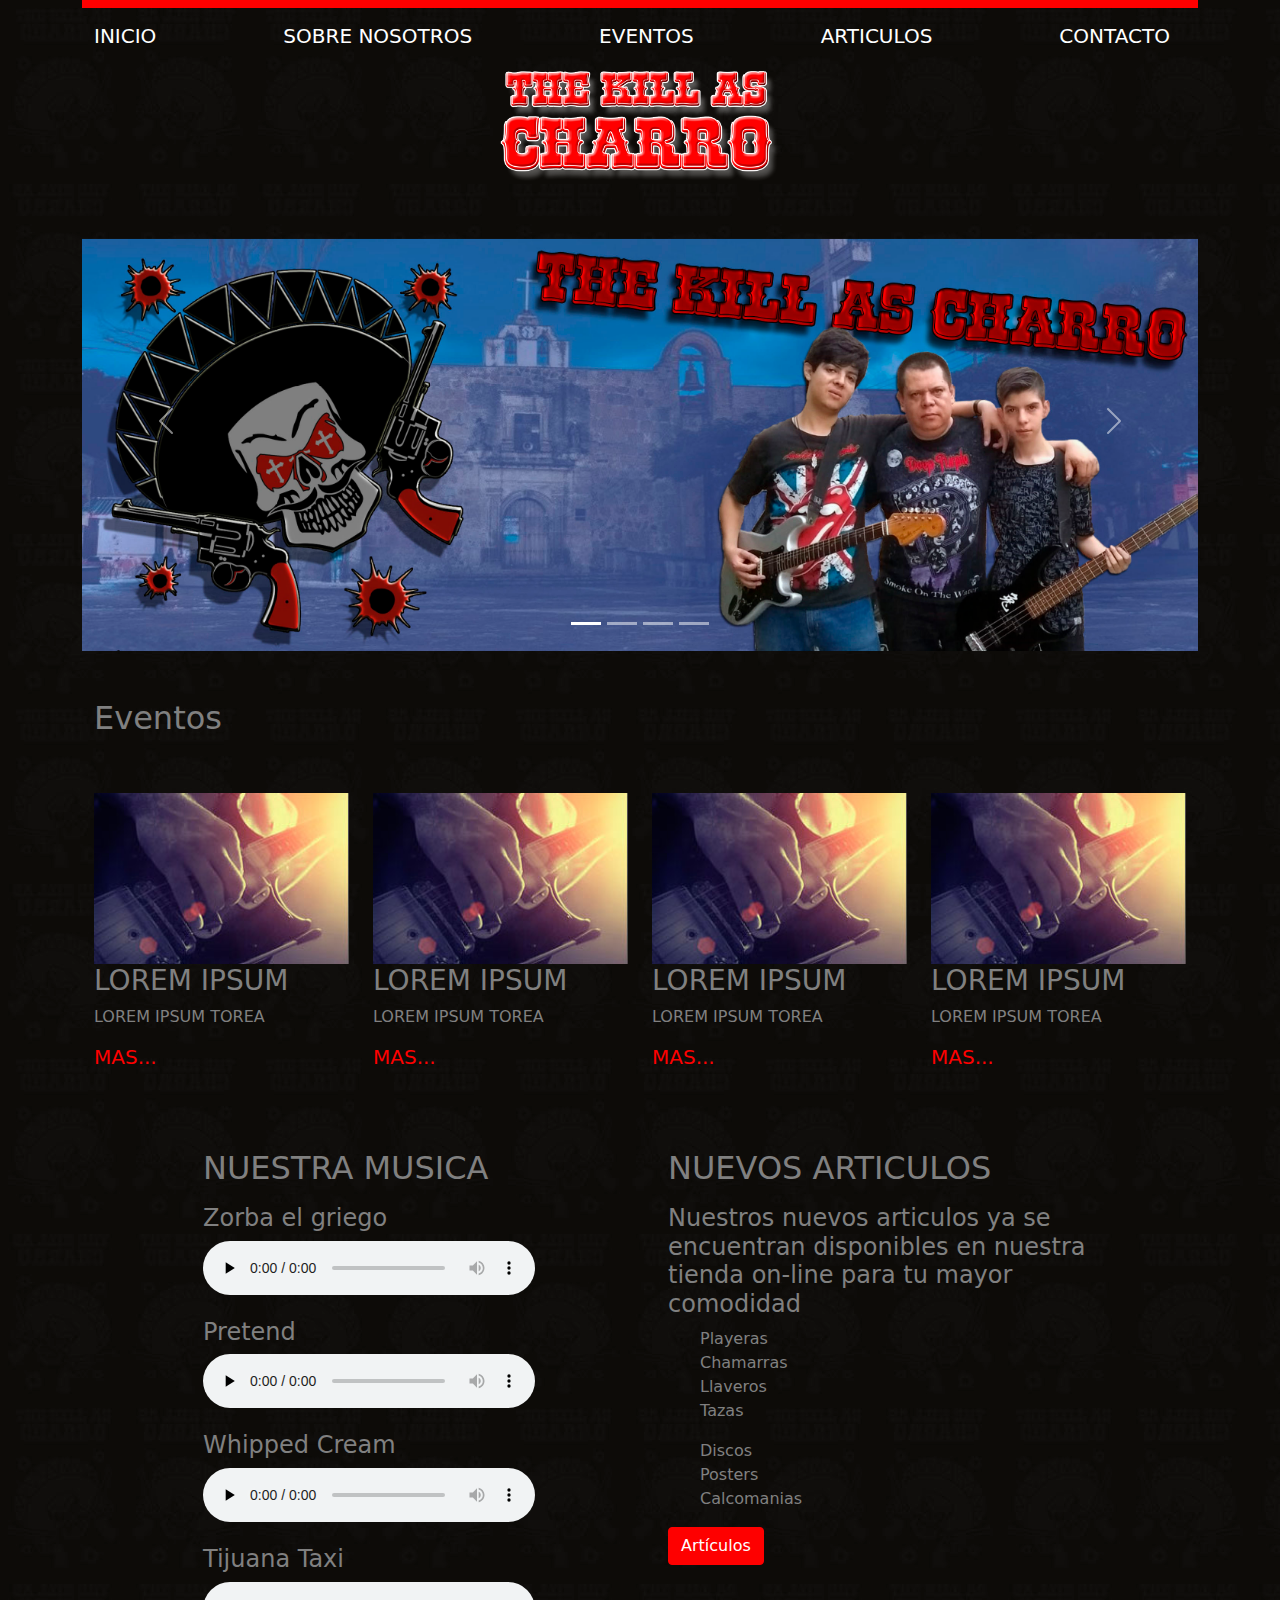
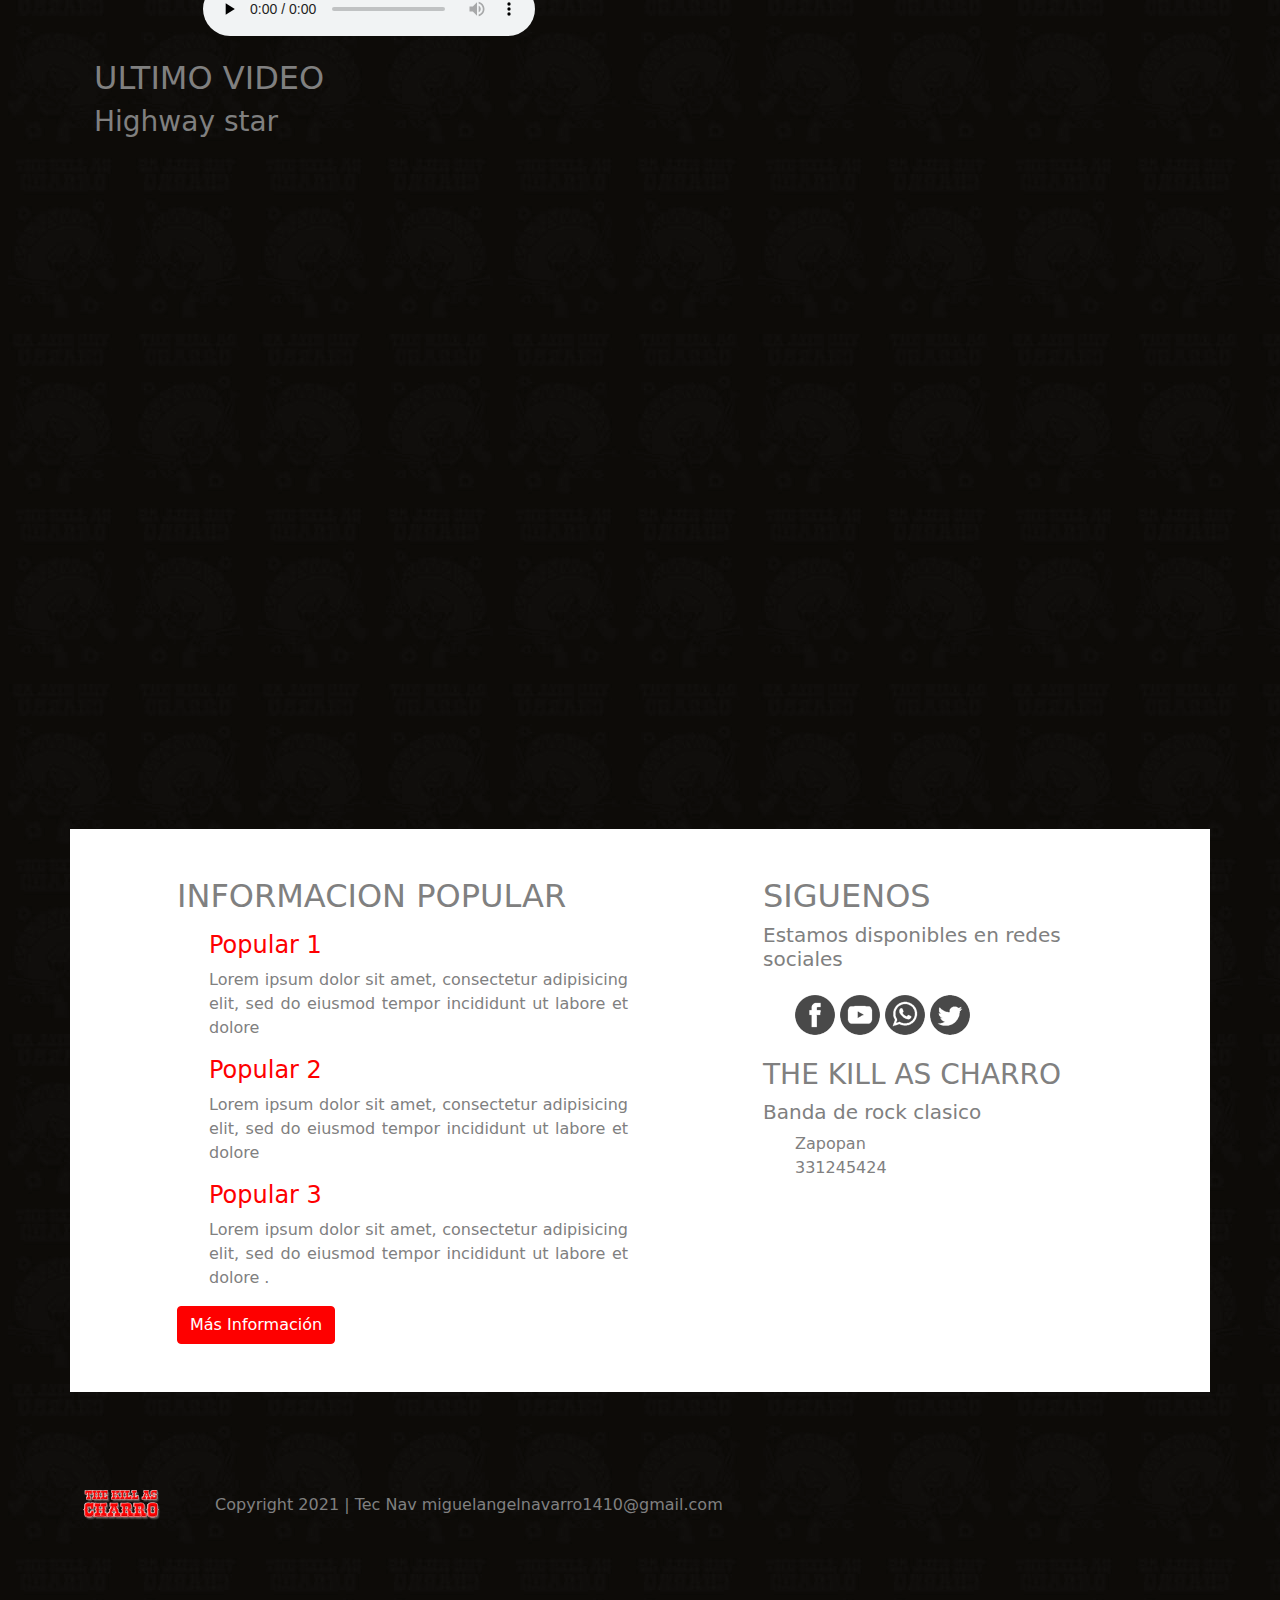
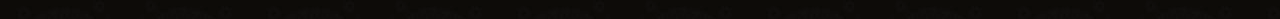
==== index.html @ 17f98960 "Renicio del proyecto en linux" ====
<!DOCTYPE html>
<html lang="es">
	<head>
		<meta charset="UTF-8">
		<meta name="viewport" content="width=device-width, initial-scale=1.0">
		<!-- <link rel="stylesheet" href="css/normalize.css"> -->
		<!-- <link href="https://cdn.jsdelivr.net/npm/bootstrap@5.0.2/dist/css/bootstrap.min.css" rel="stylesheet" integrity="sha384-EVSTQN3/azprG1Anm3QDgpJLIm9Nao0Yz1ztcQTwFspd3yD65VohhpuuCOmLASjC" crossorigin="anonymous"> -->

		<link rel="stylesheet" href="css/bootstrap.css">


		<!-- <meta http-equiv="X-UA-Compatible" content="IE=edge,chrome=1"> 
        <meta name="viewport" content="width=device-width, initial-scale=1.0"> 
        <meta name="description" content="Fluid CSS3 Slideshow with Parallax Effect" />
        <meta name="keywords" content="fluid, css3, css-only, slideshow, responsive, parallax, sibling, pseudo-class, transitions" />
        <meta name="author" content="Codrops" />
        <link rel="shortcut icon" href="../favicon.ico"> 
        <link rel="stylesheet" type="text/css" href="css/demo.css" />
        <link rel="stylesheet" type="text/css" href="css/style.css" />
		<script type="text/javascript" src="js/modernizr.custom.04022.js"></script> -->
      
		<title>The Kill As Charro</title>

	</head>

	<body class="container-fluid" >
		<div class="container">
				<header>
					<h1 id="titulo">The Kill As Charro</h1>

					<nav class="navbar navbar-light "  id="navegacion">
						<div class="container-fluid">
    						<a class="navbar-brand" href="index.html">INICIO</a>
    						<a class="navbar-brand" href="nosotros.html">SOBRE NOSOTROS</a>
    						<a class="navbar-brand" href="#Eventos">EVENTOS</a>
    						<!-- <a class="navbar-brand" href="#">BLOG</a> -->
    						<a class="navbar-brand" href="articulos.html">ARTICULOS</a>
    						<a class="navbar-brand" href="contacto.html">CONTACTO</a>
  						</div>
					</nav>
					 
					<div id="logo">
						<img src="img/logo.png" class="mx-auto d-block" id="logo">
				    </div>
				</header>

				<!-- slider -->
				<div id="carouselExampleIndicators" class="carousel slide" data-bs-ride="carousel">
				  <div class="carousel-indicators">
				    <button type="button" data-bs-target="#carouselExampleIndicators" data-bs-slide-to="0" class="active" aria-current="true" aria-label="Slide 1"></button>
				    <button type="button" data-bs-target="#carouselExampleIndicators" data-bs-slide-to="1" aria-label="Slide 2"></button>
				    <button type="button" data-bs-target="#carouselExampleIndicators" data-bs-slide-to="2" aria-label="Slide 3"></button>
					<button type="button" data-bs-target="#carouselExampleIndicators" data-bs-slide-to="3" aria-label="Slide 4"></button>
				  </div>
				  <div class="carousel-inner">
				    <div class="carousel-item active">
				      <img src="img/principal02.jpg" class="d-block w-100" alt="...">
				    </div>
				    <div class="carousel-item">
				      <img src="img/jeza02.jpg" class="d-block w-100" alt="...">
				    </div>
				    <div class="carousel-item">
				      <img src="img/jonhy02.jpg" class="d-block w-100" alt="...">
				    </div>
					<div class="carousel-item">
						<img src="img/micky02.jpg" class="d-block w-100" alt="...">
					  </div>
				  </div>
				  <button class="carousel-control-prev" type="button" data-bs-target="#carouselExampleIndicators" data-bs-slide="prev">
				    <span class="carousel-control-prev-icon" aria-hidden="true"></span>
				    <span class="visually-hidden">Previous</span>
				  </button>
				  <button class="carousel-control-next" type="button" data-bs-target="#carouselExampleIndicators" data-bs-slide="next">
				    <span class="carousel-control-next-icon" aria-hidden="true"></span>
				    <span class="visually-hidden">Next</span>
				  </button>
				</div>

				
				<div class="container" id="fila1">
					<a name="EVENTOS" id="Eventos"></a>
					<h2>Eventos</h2>
					<main class="row" >
						<article class="col-lg-3 col-md-6 col-sm-6 col-xs-12">
							<img class="img-responsive"  src="img/img1.jpg" alt="">
							<h3>LOREM IPSUM</h3>
							<p>LOREM IPSUM TOREA</p>
							<h5><a href="#">MAS...</a></h5>
						</article>
						<article class="col-lg-3 col-md-6 col-sm-6 col-xs-12">
							<img class="img-responsive"  src="img/img1.jpg" alt="">
							<h3>LOREM IPSUM</h3>
							<p>LOREM IPSUM TOREA</p>
							<h5><a href="#">MAS...</a></h5>
						</article>
						<article class="col-lg-3 col-md-6 col-sm-6 col-xs-12">
							<img class="img-responsive"  src="img/img1.jpg" alt="">
							<h3>LOREM IPSUM</h3>
							<p>LOREM IPSUM TOREA</p>
							<h5><a href="#">MAS...</a></h5>
						</article>
						<article class="col-lg-3 col-md-6 col-sm-6 col-xs-12">
							<img class="img-responsive" src="img/img1.jpg" alt="">
							<h3>LOREM IPSUM</h3>
							<p>LOREM IPSUM TOREA</p>
							<h5><a href="#">MAS...</a></h5>
						</article>
					</main>
				</div>


				<div class="container" id="fila2">
					<main class="row">

						<div class="col-xl-1 col-lg-1 col-md-1 col-sm-1"></div>
	
						<section class="col-xl-4 col-lg-4 col-md-10 col-sm-10">
							<article>
								<h2>NUESTRA MUSICA</h2>
	
								<h4>Zorba el griego</h4>
								<audio controls preload="none">
									<source src="music/ZorbaTheGreek.mp3" type="audio/mpeg">
								</audio>
	
								<h4>Pretend</h4>
								<audio controls preload="none">
									<source src="music/pretend.mp3" type="audio/mpeg">
								</audio>
	
								<h4>Whipped Cream</h4>
								<audio controls preload="none">
									<source src="music/WhippedCream.mp3">
								</audio>
	
								<h4>Tijuana Taxi</h4>
								<audio controls preload="none">
									<source src="music/TijuanaTaxi.mp3">
								</audio>
							</article>

						</section>

						<div class="col-xl-1 col-lg-1 col-md-0 col-sm-0"></div>
	
						<section class="col-xl-5 col-lg-5 col-md-10 col-sm-10" id="articulos">
							<article id="nuevos">
								<h2>NUEVOS ARTICULOS</h2>
								<h4>Nuestros nuevos articulos ya se encuentran disponibles en nuestra 
								tienda on-line para tu mayor comodidad</h4>
								<ul>
									<li>Playeras</li>
									<li>Chamarras</li>
									<li>Llaveros</li>
									<li>Tazas</li>
								</ul>
								<ul>
									<li>Discos</li>
									<li>Posters</li>
									<li>Calcomanias</li>
									 
								</ul>
					
								<button onclick="location.href='articulos.html'"class="btn btn-primary">Artículos</button>
							</article>
						</section>
	
						<div class="col-xl-1 col-lg-1 col-md-1 col-sm-1"></div>
	
					</main>

				</div>

				<div class="container" id="fila3">
					<main class="row" >

						<h2>ULTIMO VIDEO</h2>
						<h3>Highway star</h3>

						<article  class="col-xl-12 col-lg-12 col-md-12 col-sm-12" id="Videos">
							
	
							<div class="embed-responsive embed-responsive-16by9">
								<iframe  class="embed-responsive-item" src="https://www.youtube.com/embed/j9bnveWgDbg" title="YouTube video player" frameborder="0" allow="accelerometer; autoplay; clipboard-write; encrypted-media; gyroscope; picture-in-picture" allowfullscreen></iframe>
							</div>
						</article>
					</main>
				</div>

				
				
				<main class="row" id="fila4">

					<div class="col-xl-1 col-lg-1 col-md-1 col-sm-1"></div>

					<aside class="col-xl-5 col-lg-5 col-md-10 col-sm-10 popular"  id="informacion">
						<article id="popular">
							<h2>INFORMACION POPULAR</h2>
							<ul>
								<li>
									<a href=""><h4>Popular 1</h4></a>
									<p>Lorem ipsum dolor sit amet, consectetur adipisicing elit, sed do eiusmod
									tempor incididunt ut labore et dolore </p>
								</li>
								<li>
									<a href=""><h4>Popular 2</h4></a>
									<p>Lorem ipsum dolor sit amet, consectetur adipisicing elit, sed do eiusmod
									tempor incididunt ut labore et dolore </p>
								</li>
								<li>
									<a href=""><h4>Popular 3</h4></a>
									<p>Lorem ipsum dolor sit amet, consectetur adipisicing elit, sed do eiusmod
									tempor incididunt ut labore et dolore  .</p>
								</li>
							</ul>
							<button class="btn btn-primary">Más Información</button>
						</article>
					</aside>

					<div class="col-xl-1 col-lg-1 col-md-0 col-sm-0"></div>

					<section class="col-xl-4 col-lg-4 col-md-10 col-sm-10">
						<article id="sociales">
							<h2>SIGUENOS</h2>
							<h5>Estamos disponibles en redes sociales</h5>
							<ul>
								<a href="https://www.facebook.com/The-kill-As-Charro-910005852479609/?ref=pages_you_manage"><li id="face"></li></a>
								<a href="https://www.youtube.com/channel/UCBH-IY2lPvqTNCBvyxx1A6g"><li id="youtube"></li></a>
								<a href="https://api.whatsapp.com/send?phone=0523312454214&text=Hola!%20somos%20The%20Kill%20As%20Charro,%20en%20que%20te%20podemos%20ayudar?"><li id="whatsap"></li></a>
								<a href="#"><li id="twitter"></li></a>
								 
							</ul>
						</article>
						<article id="TheKill">
							<h3>THE KILL AS CHARRO</h3>
							<h5>Banda de rock clasico</h5>
							<ul>
								<li>Zapopan</li>
								<li>331245424</li>
							</ul>
						</article>
						
					</section>

					<div class="col-xl-1 col-lg-1 col-md-1 col-sm-1"></div>

				</main>

				<footer>
						<img id="logo2" src="img/logo.png" alt="">
						<span id="s1">Copyright 2021 | Tec Nav</span>
						<span id="s2">miguelangelnavarro1410@gmail.com</span>
				</footer>
			
		</div><!-- Fin del contenedor principal -->

		<!-- <script src="https://cdn.jsdelivr.net/npm/bootstrap@5.0.2/dist/js/bootstrap.bundle.min.js" integrity="sha384-MrcW6ZMFYlzcLA8Nl+NtUVF0sA7MsXsP1UyJoMp4YLEuNSfAP+JcXn/tWtIaxVXM" crossorigin="anonymous"></script> -->

		<script type="text/javascript" src="js/bootstrap.bundle.js"></script>
		
	</body>
</html>
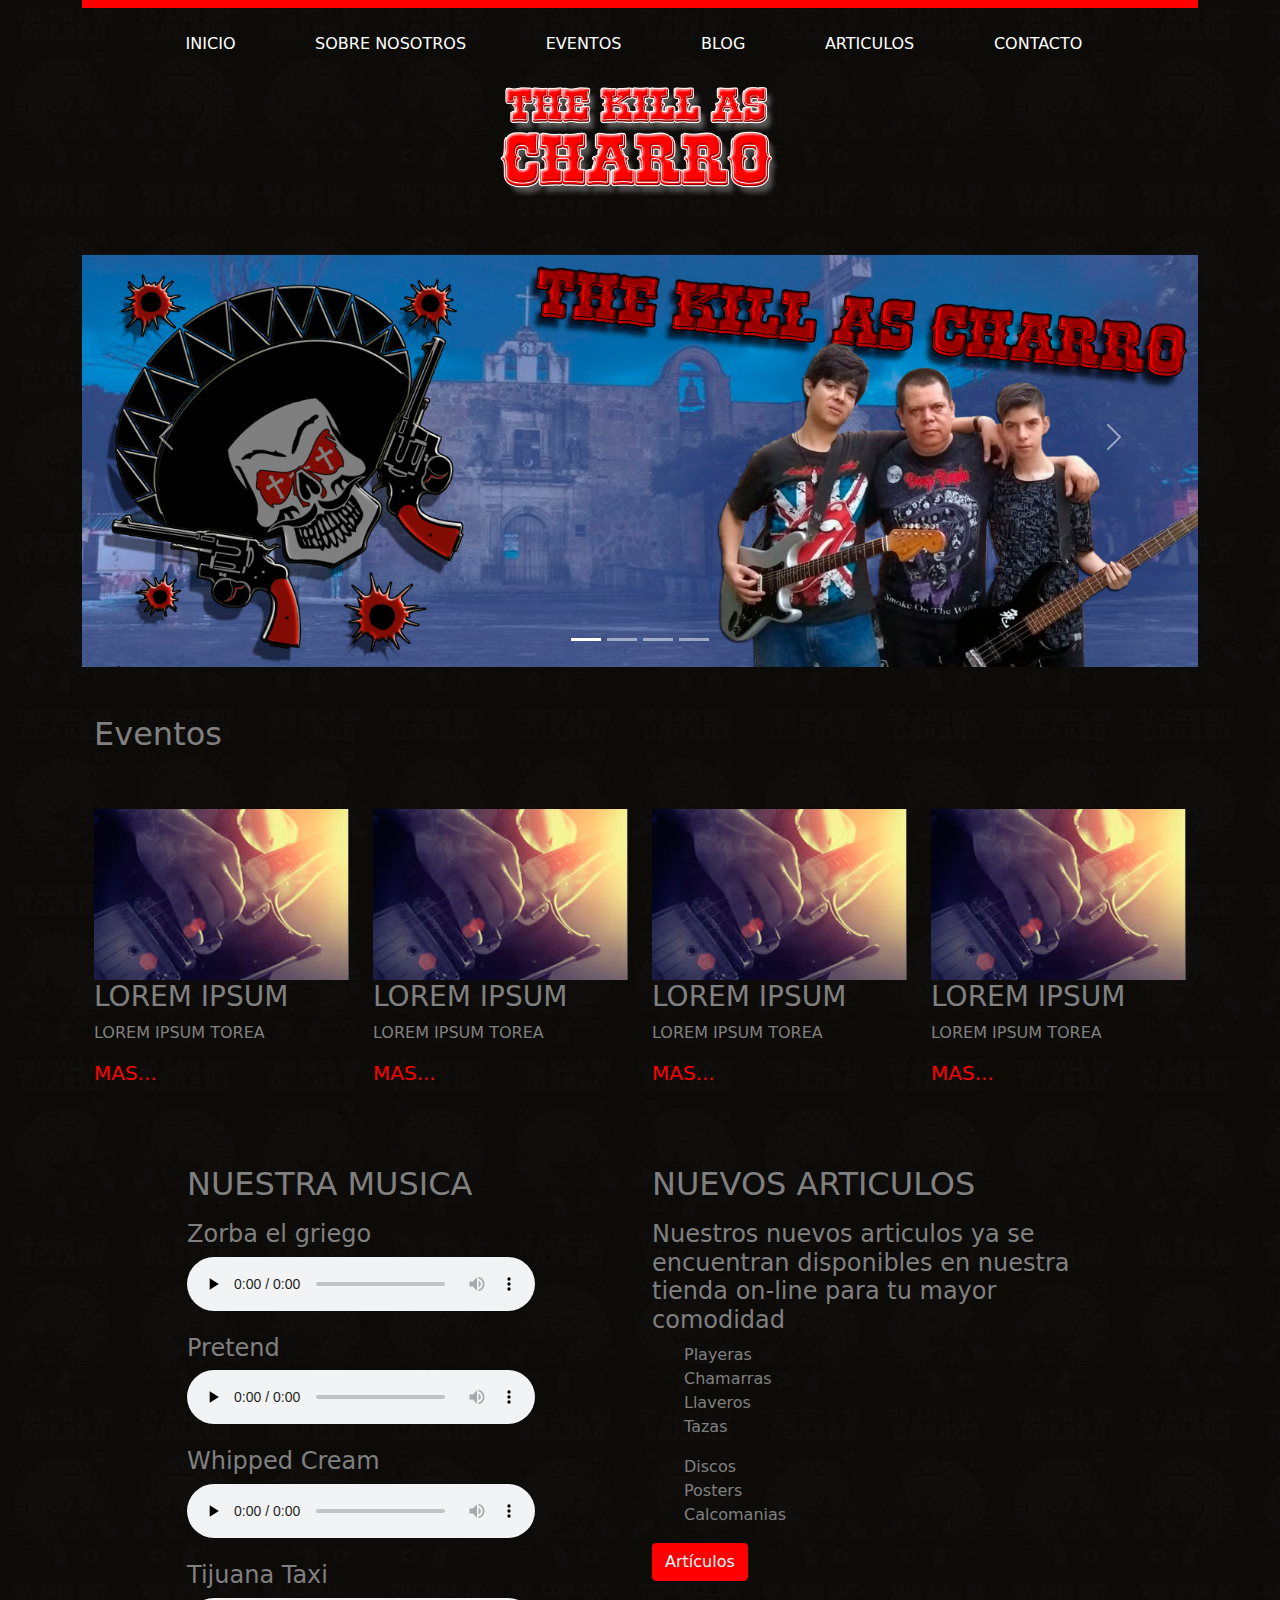
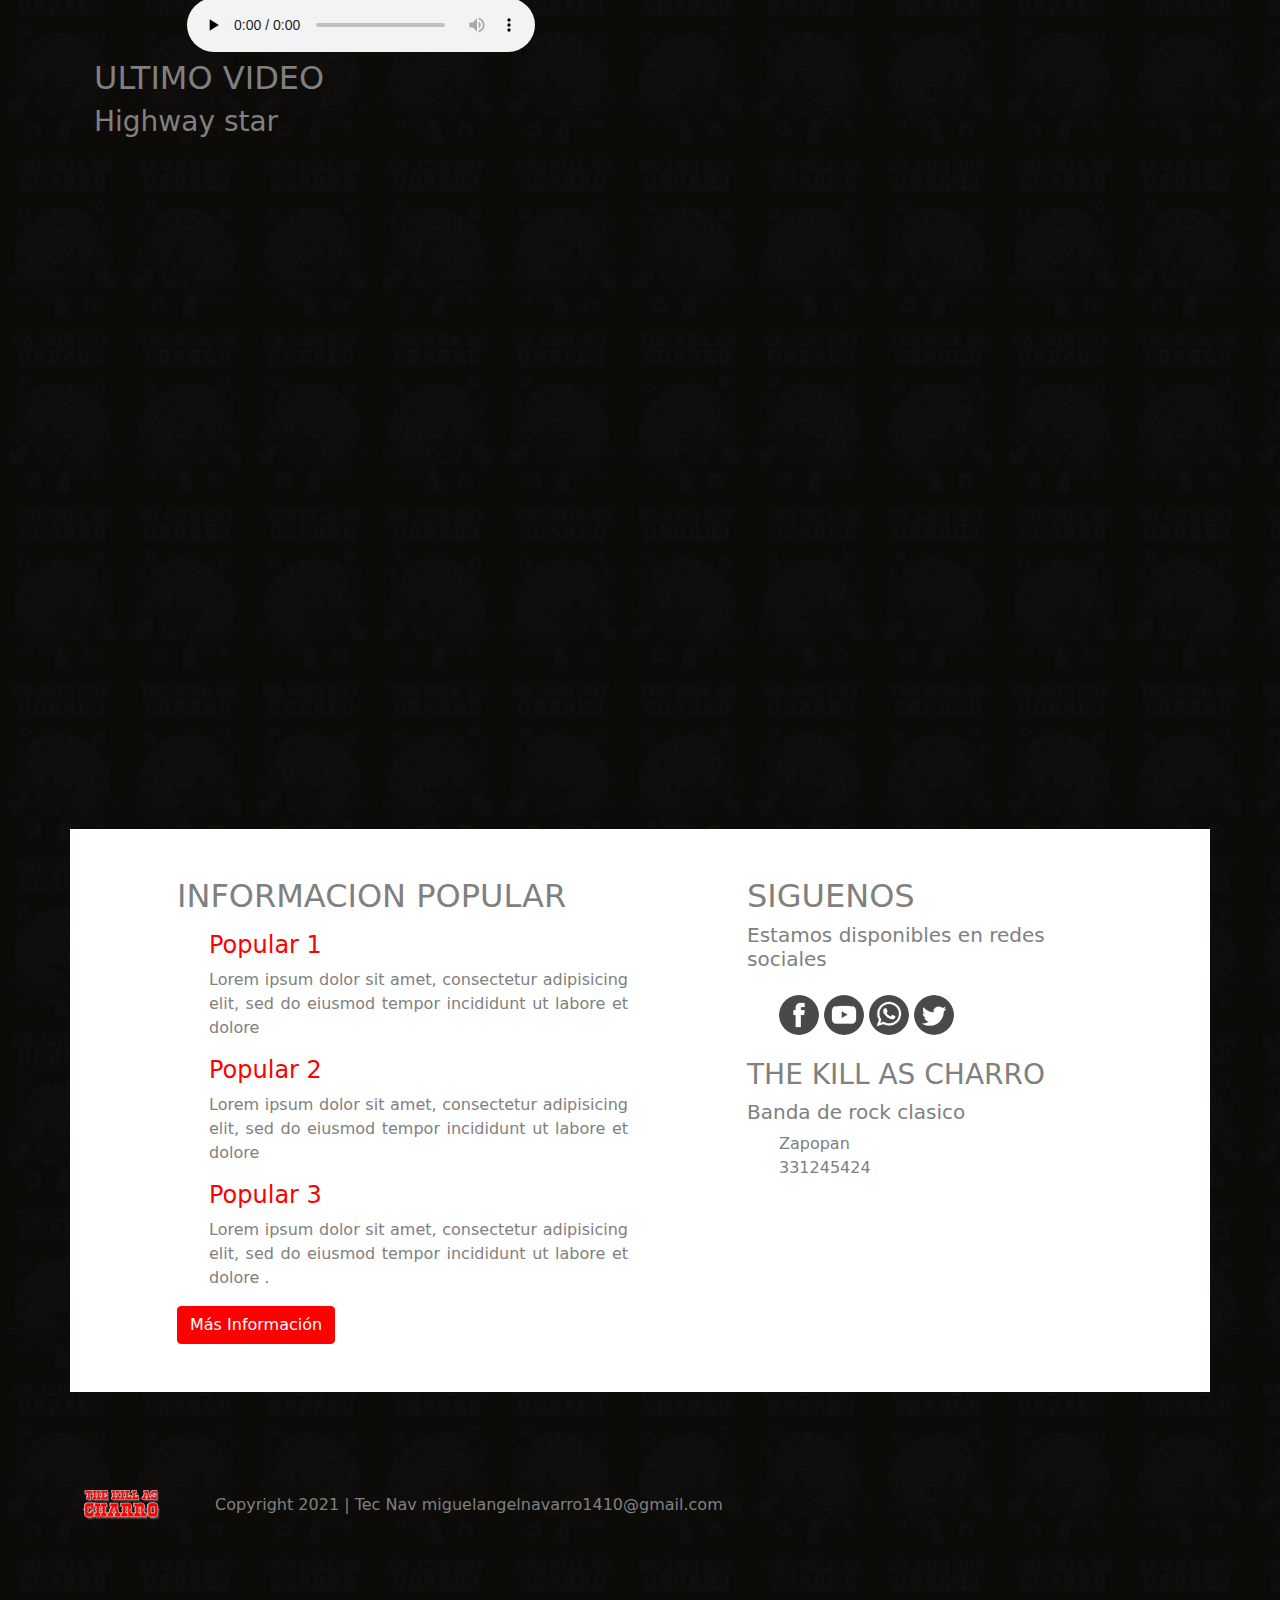
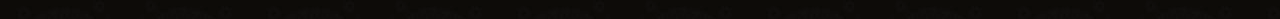
==== commit 5cb6155f: "Rediseño del menu con boton desplegable para tamaños chicos de pantalla" ====
--- a/index.html
+++ b/index.html
@@ -6,7 +6,9 @@
 		<!-- <link rel="stylesheet" href="css/normalize.css"> -->
 		<!-- <link href="https://cdn.jsdelivr.net/npm/bootstrap@5.0.2/dist/css/bootstrap.min.css" rel="stylesheet" integrity="sha384-EVSTQN3/azprG1Anm3QDgpJLIm9Nao0Yz1ztcQTwFspd3yD65VohhpuuCOmLASjC" crossorigin="anonymous"> -->
 
-		<link rel="stylesheet" href="css/bootstrap.css">
+		<!--  Integracion de CSS bootstrap -->
+		<link rel="stylesheet" href="./css/bootstrap.css">
+		<link rel="stylesheet" href="./css/misEstilos.css">
 
 
 		<!-- <meta http-equiv="X-UA-Compatible" content="IE=edge,chrome=1"> 
@@ -26,16 +28,24 @@
 	<body class="container-fluid" >
 		<div class="container">
 				<header>
-					<h1 id="titulo">The Kill As Charro</h1>
-
-					<nav class="navbar navbar-light "  id="navegacion">
-						<div class="container-fluid">
-    						<a class="navbar-brand" href="index.html">INICIO</a>
-    						<a class="navbar-brand" href="nosotros.html">SOBRE NOSOTROS</a>
-    						<a class="navbar-brand" href="#Eventos">EVENTOS</a>
-    						<!-- <a class="navbar-brand" href="#">BLOG</a> -->
-    						<a class="navbar-brand" href="articulos.html">ARTICULOS</a>
-    						<a class="navbar-brand" href="contacto.html">CONTACTO</a>
+					<h1 id="titulo">The Kill As Charro Rock Band</h1>
+
+					<nav class="navbar navbar-expand-md navbar-light navegacion"  id="navegacion">
+						<div class="container">
+							<button type="button" class="navbar-dark navbar-toggler" data-bs-toggle="collapse" data-bs-target="#menuNavegacion">
+								<span class="navbar-toggler-icon"></span>
+							</button>
+
+							<div id="menuNavegacion" class="container-fluid mb-3 mt-3 collapse navbar-collapse">
+									<div class="container-fluid d-flex justify-content-evenly navbar-nav">
+										<a class="nav-item navega" href="index.html">INICIO</a>
+										<a class="nav-item navega" href="nosotros.html">SOBRE NOSOTROS</a>
+										<a class="nav-item navega" href="#Eventos">EVENTOS</a>
+										<a class="nav-item navega" href="#">BLOG</a>
+										<a class="nav-item navega" href="articulos.html">ARTICULOS</a>
+										<a class="nav-item navega" href="contacto.html">CONTACTO</a>	
+									</div>
+							</div>
   						</div>
 					</nav>
 					 
@@ -125,7 +135,7 @@
 	
 								<h4>Pretend</h4>
 								<audio controls preload="none">
-									<source src="music/pretend.mp3" type="audio/mpeg">
+									<source src="music/Pretend.mp3" type="audio/mpeg">
 								</audio>
 	
 								<h4>Whipped Cream</h4>
@@ -256,7 +266,8 @@
 
 		<!-- <script src="https://cdn.jsdelivr.net/npm/bootstrap@5.0.2/dist/js/bootstrap.bundle.min.js" integrity="sha384-MrcW6ZMFYlzcLA8Nl+NtUVF0sA7MsXsP1UyJoMp4YLEuNSfAP+JcXn/tWtIaxVXM" crossorigin="anonymous"></script> -->
 
-		<script type="text/javascript" src="js/bootstrap.bundle.js"></script>
+		<!-- Integracion de JS bootstrap -->
+		<script src="./js/bootstrap.bundle.js"></script>
 		
 	</body>
 </html>--- a/css/misEstilos.css
+++ b/css/misEstilos.css
@@ -0,0 +1,200 @@
+/*MI CODIGO*/
+
+#titulo{
+    font-size: 0.01em;
+  }
+  
+  
+  
+  #logo{
+    width: 18rem;
+    height: auto;
+    margin: 0 auto;
+  }
+  
+  #logoArticulo{
+    width: 9rem;
+    height: auto;
+  }
+  
+  #logo2{
+    width: 5rem;
+    height: auto;
+    margin: 0 3rem 0 0;
+  }
+  
+  
+  #navegacion{
+    border-top: .5rem solid #fe0000;
+  }
+
+  .navega{
+    color: #ffffff;     
+  }
+
+  .navega:hover{
+    color: #fe0000;       
+  } 
+  
+
+  #fila1, #fila2{
+    margin-top: 1.5em;
+  }
+  
+  #fila4{
+    background-color: #ffffff;
+    margin-top: 1.5rem;
+  }
+  
+  #fila3{
+    width: 100%;
+    height: auto;
+  }
+  
+  
+  
+  h4{
+    margin-top: 1rem;
+  }
+  
+  h2{
+    margin-top: 3rem;
+  }
+  
+  footer{
+    margin: 6rem auto;
+  }
+  form{
+    margin: 2.5rem;
+  }
+  
+  img{
+    width: 100%;
+    height: auto;
+    margin-top: 3rem;
+  }
+  
+  audio, iframe{
+    width: 100%;
+  }
+  
+  #popular{
+    padding: 0 0 3rem 0;
+  }
+  
+  #contacto{
+    margin: 1.5rem 0;
+  }
+  
+    #contacto iframe{
+      margin-top: 1rem;
+    }
+  
+  #nosotros{
+    margin-right: 1rem;
+  }
+  
+  /* section article{
+    margin: 0 0 1rem 1rem;
+  } */
+  
+  p{
+    text-align: justify;
+  }
+  
+  
+  #sociales ul li{
+    margin-top: 1em;
+    display: inline-block;
+    width: 40px;
+    height: 40px;
+    background-image: url("../img/redes.png");
+  }
+  
+    #sociales #face{
+      background-position: -10px -10px;
+    }
+  
+    #sociales #youtube{
+      background-position: -60px -10px;
+    }
+  
+    #sociales #whatsap{
+      background-position: -110px -10px;
+    }
+  
+    #sociales #twitter{
+      background-position: -160px -10px;
+    }
+  
+  
+  #Videos{
+    position: relative;
+    padding-bottom: 56.25%; /* 16/9 ratio */
+    padding-top: 30px; /* IE6 workaround*/
+    height: 0;
+    overflow: hidden;
+  }
+  
+  #Videos iframe,
+  #Videos object,
+  #Videos embed {
+    position: absolute;
+    top: 0;
+    left: 0;
+    width: 100%;
+    height: 100%;
+  }
+  
+  #lowhats{
+    width: 25px;
+    height: 25px;
+    margin-top: .25rem;
+  }
+  
+  #buscador{
+    margin-top: 1em;
+  }
+  
+  /* .articulosAside{
+    background-color: #cdcdcd;
+  }
+  
+  .articulosSection{
+     
+    background-color: #ff0000;
+  } */
+  
+  .articulos{
+    margin-top: 3em;
+    /* border: 2px solid rgb(21, 231, 231); */
+  }
+
+    /* solo temporal */
+    .articulo{ 
+        background-color: rgb(255, 255, 255);
+        padding: 2rem;
+    }
+
+      .articulo h2{
+        padding: 0 px;
+      }
+
+      .articulo img{
+        width: 50%;
+        height: auto;
+      }
+  
+  /*validacion de formulario*/
+  
+    /*input:valid,
+    textarea:valid {
+        background: green;
+    }
+  
+    input:invalid,
+    textarea:invalid {
+        background: red;
+    }*/
+
+   